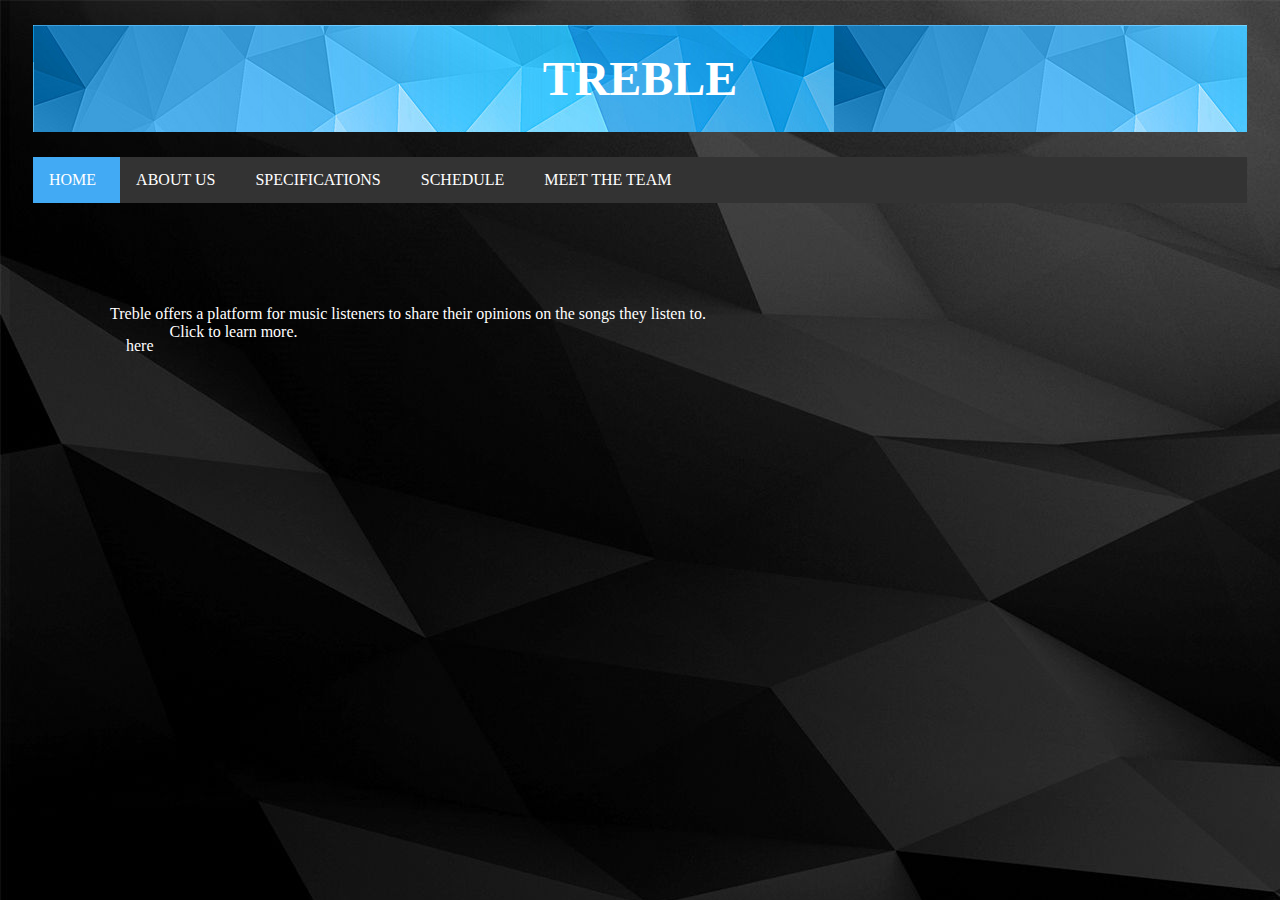
==== Proposal/Proposal Website/index.html @ ddd4c617 "Add files via upload" ====
<!DOCTYPE html>

<html lang = "en">
  <link rel="stylesheet" type="text/css" href="index.css" />  
    <head>
        <title>Welcome Page</title>
    </head>
    
    <body>
        
        <header>
            <h1>TREBLE</h1>
        </header>
        
        <main>
            <nav>
                <a class = "active" href="index.html">HOME &nbsp;</a>
                <a href="about.html">ABOUT US &nbsp;</a>
                <a href="specifications.html">SPECIFICATIONS &nbsp;</a>
                <a href="schedule.html">SCHEDULE &nbsp;</a>
                <a href="team.html">MEET THE TEAM &nbsp;</a>
            </nav>
            
            <article>
            <p>Treble offers a platform for music listeners to share their opinions on the songs they listen to. <br>
                
            Click <a href="about.html">here</a> to learn more.</p> <!-- not working properly-->
            </article>
        </main>
    
    </body>
</html>
---- Proposal/Proposal Website/index.css ----
nav{
    list-style-type: none;
    margin: 25px;

    overflow: hidden;
    background: #333;
}

a{
    float: left;
    display: block;
    color: white;
    text-align: center;
    padding: 14px 16px;
    text-decoration-line: none;
}
body{
    background-image: url(bg.jpg);
}

a:hover:not(.active){
    background-color: #111;
}
.active {
    background-color: #42aaf4;
}
.t {
    float:none;
    display: none;
    color: white;
    text-align: initial;
    padding: 0px 0px;
    text-decoration-line: none;
}
h1{

    border: 1px solid transparent;
    padding: 25px;
    margin: 25px;
    text-align: center;
    background-image: url(935629e8f694e61.jpg);
    color:white;
    font-weight: bold;
    font-size: 48px;
}

article {

    border: 1px solid transparent; /* change color according to background */
    padding: 25px;
    margin: 25px;
    text-align:justify;
    color:white;
    
    background-size: cover; /* change color according to background */
    
   
}

p{
        width: 90%;
    border: 1px solid transparent;
    padding: 25px;
    margin: 25px;
    text-align: left;
}
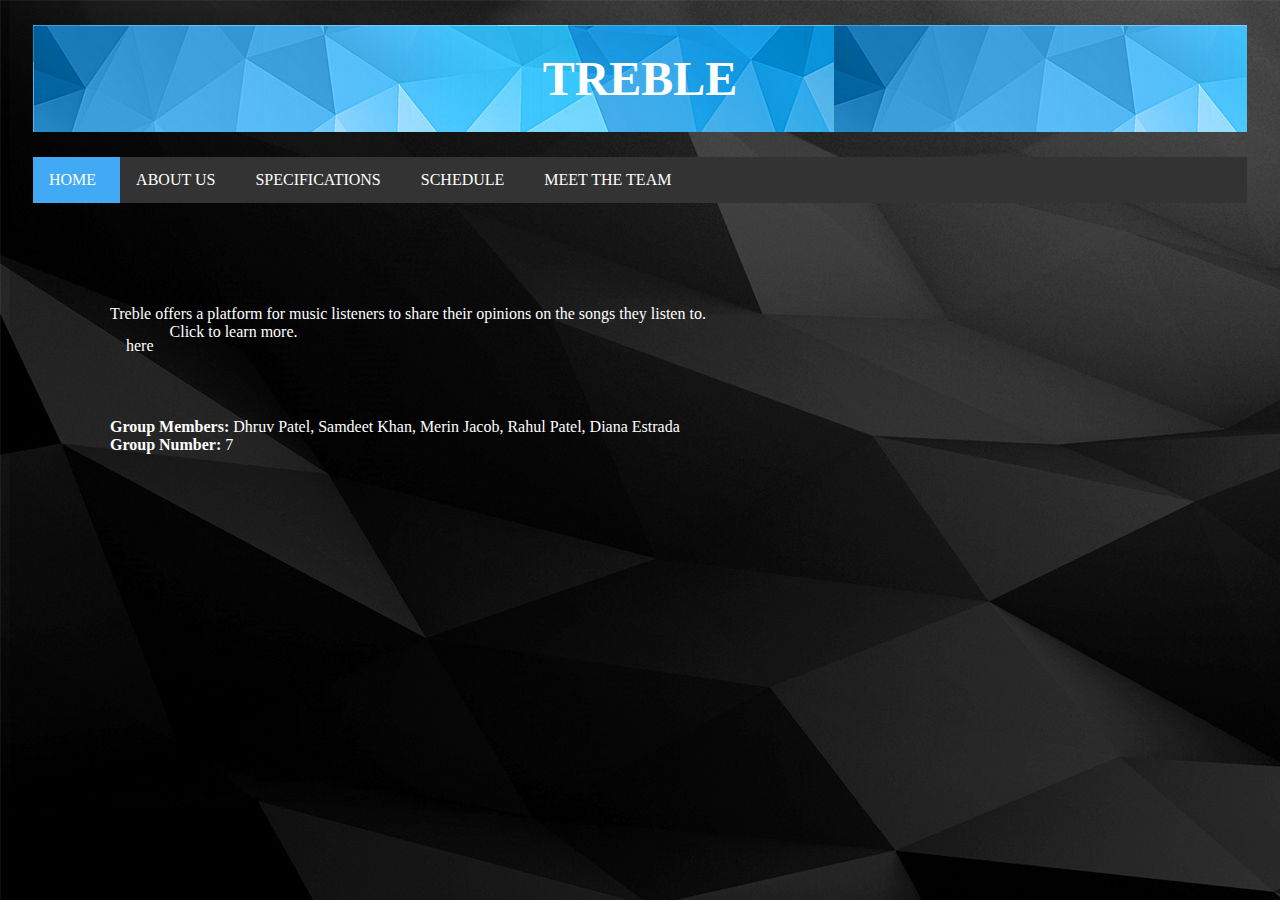
==== commit a6c2373c: "Update index.html" ====
--- a/Proposal/Proposal Website/index.html
+++ b/Proposal/Proposal Website/index.html
@@ -25,8 +25,9 @@
             <p>Treble offers a platform for music listeners to share their opinions on the songs they listen to. <br>
                 
             Click <a href="about.html">here</a> to learn more.</p> <!-- not working properly-->
-            </article>
+            <p> <strong>Group Members: </strong> Dhruv Patel, Samdeet Khan, Merin Jacob, Rahul Patel, Diana Estrada <br> <strong>Group Number: </strong> 7 </p>
+                </article>
         </main>
     
     </body>
-</html>+</html>
